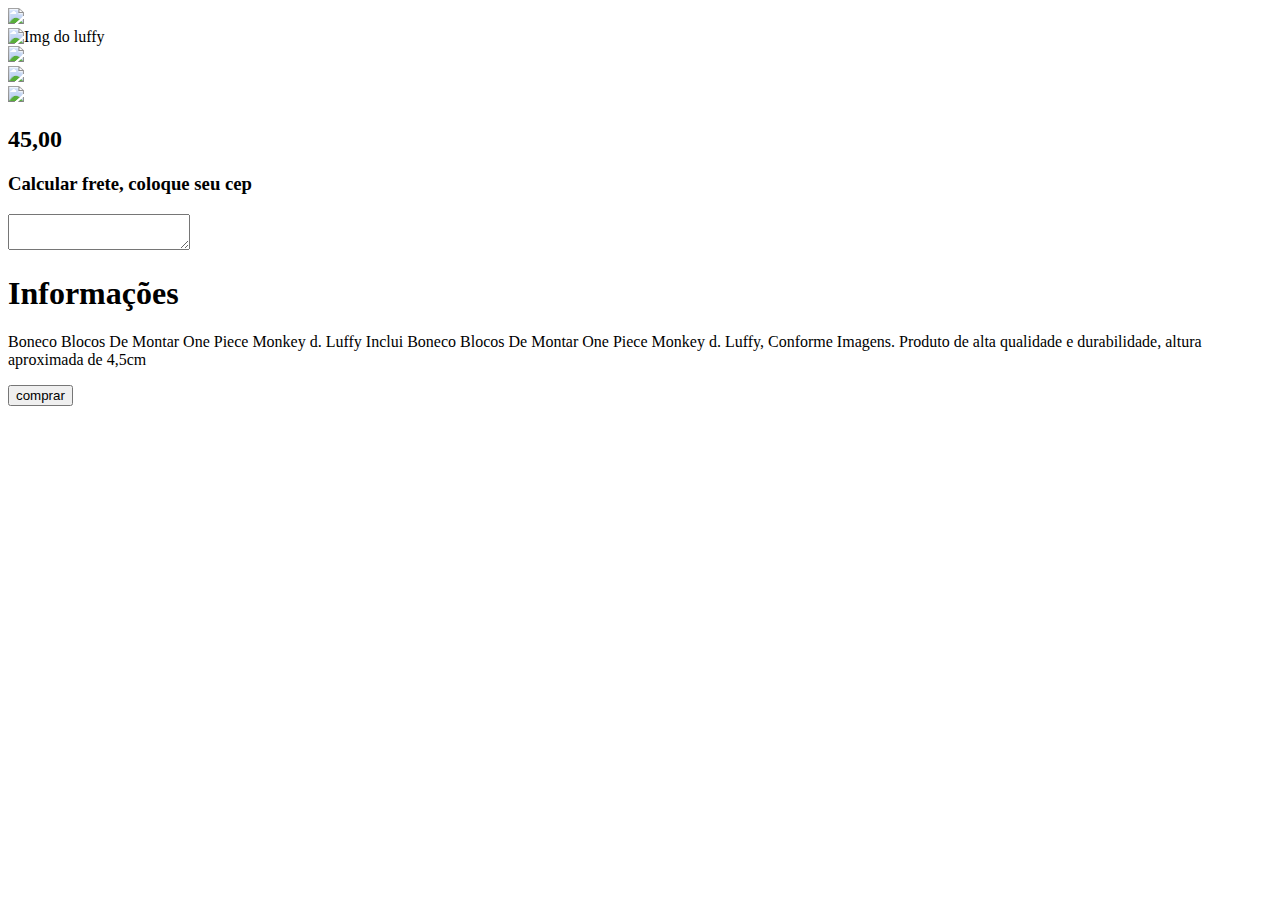
==== law.html @ 51d64517 "Ajustando algums imagens e links da pagina principal" ====
<!DOCTYPE html>
<html>

<head>
  <meta charset="UTF-8" />
  <title>Página de teste</title>
  <link rel="stylesheet" href="luffy.css" />
</head>

<body>
  <div>
    <a href="file:///C:/Users/Jonathan/Desktop/Venda%20teste%201/venda%20teste1.html">
    <img 
    class="imagemluffy"
    src="/Rafa-designstyle-boots-m.png"
    href="file:///C:/Users/Jonathan/Desktop/Venda%20teste%201/venda%20teste1.html"
    >
  </a>
  </div>
  <div class="tudolego">

    <div class="img__div">
      <img class="img__inner" src="/fotos/WhatsApp%20Image%202023-03-11%20at%2012.02.17.jpeg"
        alt="Img do luffy" />
      <span></span>
    </div>

    <div class="img__div">
      <img class="img__inner"
        src="/fotos/WhatsApp%20Image%202023-03-11%20at%2012.02.16%20(2).jpeg" />
      <span></span>
    </div>

    <div class="img__div">
      <img class="img__inner"
        src="/fotos/WhatsApp%20Image%202023-03-11%20at%2012.02.16%20(1).jpeg" />
      <span></span>
    </div>

    <div class="img__div">
      <img class="img__inner"
        src="/fotos/WhatsApp%20Image%202023-03-11%20at%2012.02.16.jpeg" />
      <span></span>
    </div>



  </div>

  </div>
  <form>
    <h2 class="preço">45,00</h2>

    <h3 class="frete">Calcular frete, coloque seu cep</h3>

    <textarea class="escrfrete"></textarea>

    <h1 class="inform">Informações</h1>

    <p>Boneco Blocos De Montar One Piece Monkey d. Luffy
      Inclui Boneco Blocos De Montar One Piece Monkey d. Luffy,
      Conforme Imagens. Produto de alta qualidade e durabilidade,
      altura aproximada de 4,5cm</p>

    <button class="comprar">comprar</button>

  </form>


</body>

</html>
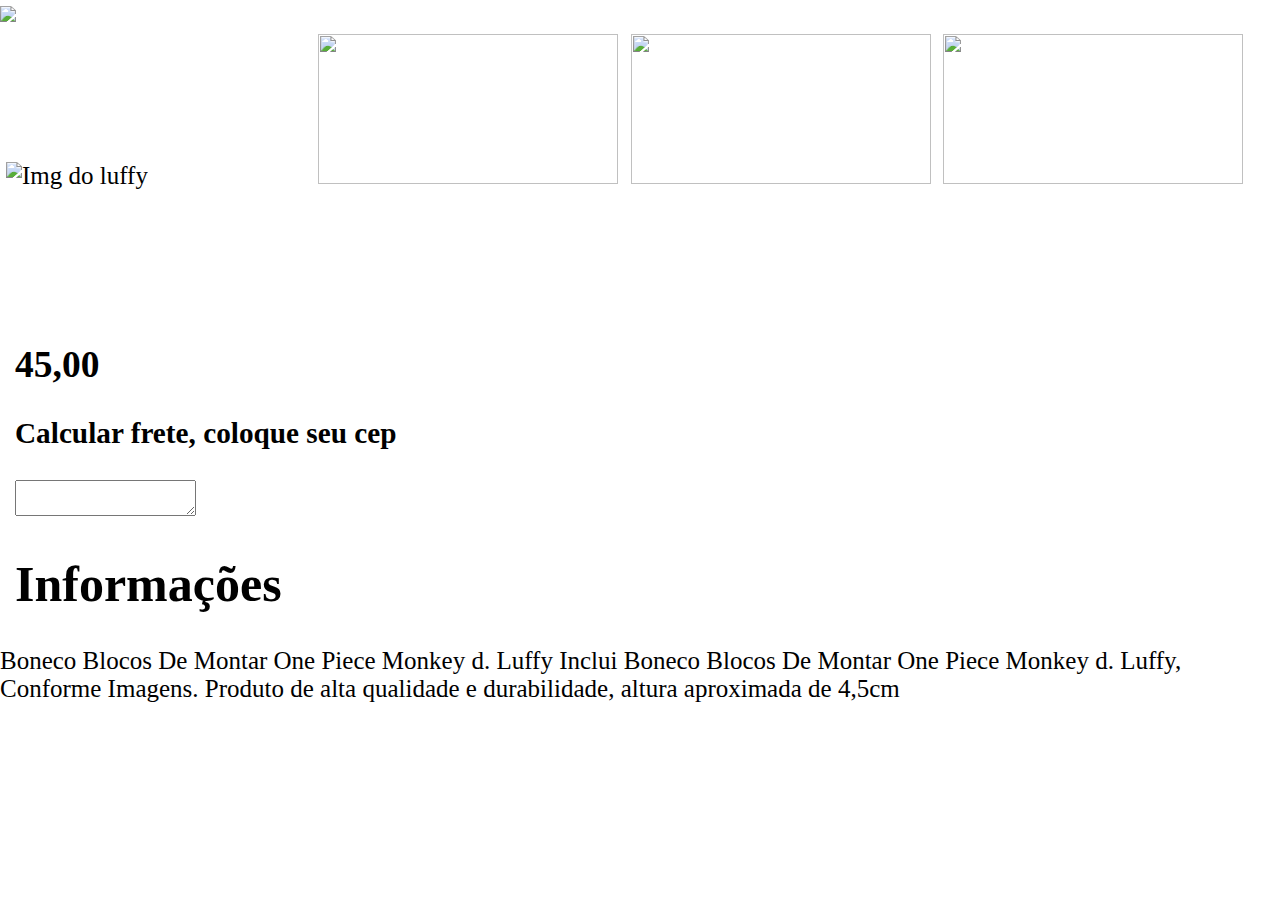
==== commit ff035ae0: "passando para o git" ====
--- a/law.html
+++ b/law.html
@@ -12,7 +12,7 @@
     <a href="file:///C:/Users/Jonathan/Desktop/Venda%20teste%201/venda%20teste1.html">
     <img 
     class="imagemluffy"
-    src="/Rafa-designstyle-boots-m.png"
+    src="file:///C:/Users/Jonathan/Downloads/Rafa-designstyle-boots-m.png"
     href="file:///C:/Users/Jonathan/Desktop/Venda%20teste%201/venda%20teste1.html"
     >
   </a>
@@ -20,26 +20,26 @@
   <div class="tudolego">
 
     <div class="img__div">
-      <img class="img__inner" src="/fotos/WhatsApp%20Image%202023-03-11%20at%2012.02.17.jpeg"
+      <img class="img__inner" src="file:///C:/Users/Jonathan/Downloads/WhatsApp%20Image%202023-03-11%20at%2012.02.17.jpeg"
         alt="Img do luffy" />
       <span></span>
     </div>
 
     <div class="img__div">
       <img class="img__inner"
-        src="/fotos/WhatsApp%20Image%202023-03-11%20at%2012.02.16%20(2).jpeg" />
+        src="file:///C:/Users/Jonathan/Downloads/WhatsApp%20Image%202023-03-11%20at%2012.02.16%20(2).jpeg" />
       <span></span>
     </div>
 
     <div class="img__div">
       <img class="img__inner"
-        src="/fotos/WhatsApp%20Image%202023-03-11%20at%2012.02.16%20(1).jpeg" />
+        src="file:///C:/Users/Jonathan/Downloads/WhatsApp%20Image%202023-03-11%20at%2012.02.16%20(1).jpeg" />
       <span></span>
     </div>
 
     <div class="img__div">
       <img class="img__inner"
-        src="/fotos/WhatsApp%20Image%202023-03-11%20at%2012.02.16.jpeg" />
+        src="file:///C:/Users/Jonathan/Downloads/WhatsApp%20Image%202023-03-11%20at%2012.02.16.jpeg" />
       <span></span>
     </div>
 
--- a/luffy.css
+++ b/luffy.css
@@ -0,0 +1,34 @@
+body {
+  margin: 0px;
+  font-size: 25px;
+}
+div.img__div {
+  display: inline-block;
+}
+.img__div{
+  width: 300px;
+  height:150px;
+  margin:3px;
+}
+.img__inner{
+  width: 300px;
+  height:150px;
+  margin:3px;
+}
+.preço{
+    margin-left: 15px;
+}
+.frete{
+    margin-left: 15px;
+}
+.inform{
+    margin-left: 15px;
+}
+.escrfrete{
+    margin-left: 15px;
+}
+.comprar {
+  width: 100px;
+  height: 35px;
+  margin-left: 1380px;
+}
